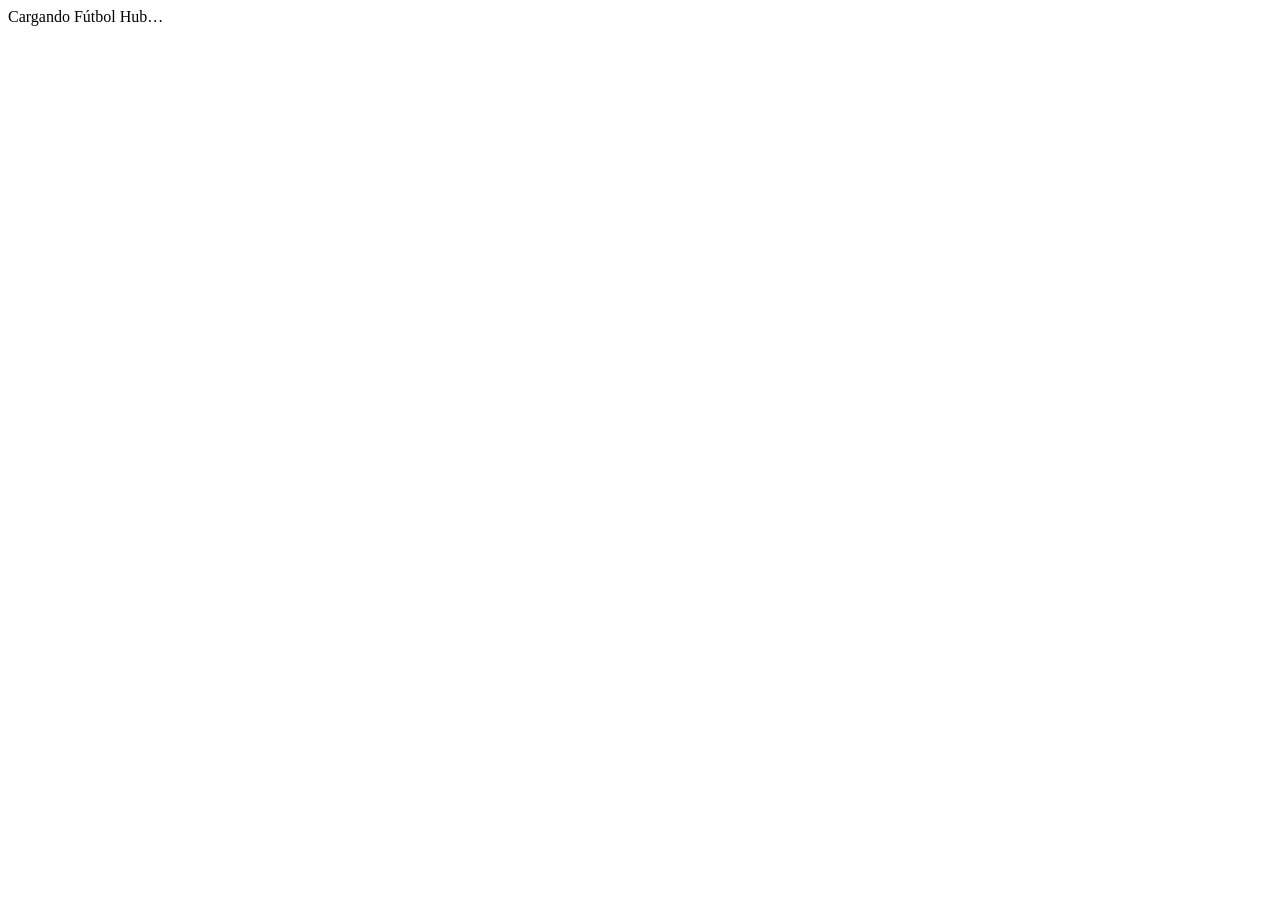
==== index.html @ 4f1e5cf4 "feat: add Fútbol Hub entry page" ====
<!doctype html>
<html lang="es">
<head><meta charset="UTF-8"><meta name="viewport" content="width=device-width,initial-scale=1.0"><title>Fútbol Hub</title></head>
<body><div id="app">Cargando Fútbol Hub…</div><script type="module" src="src/app.js"></script></body>
</html>
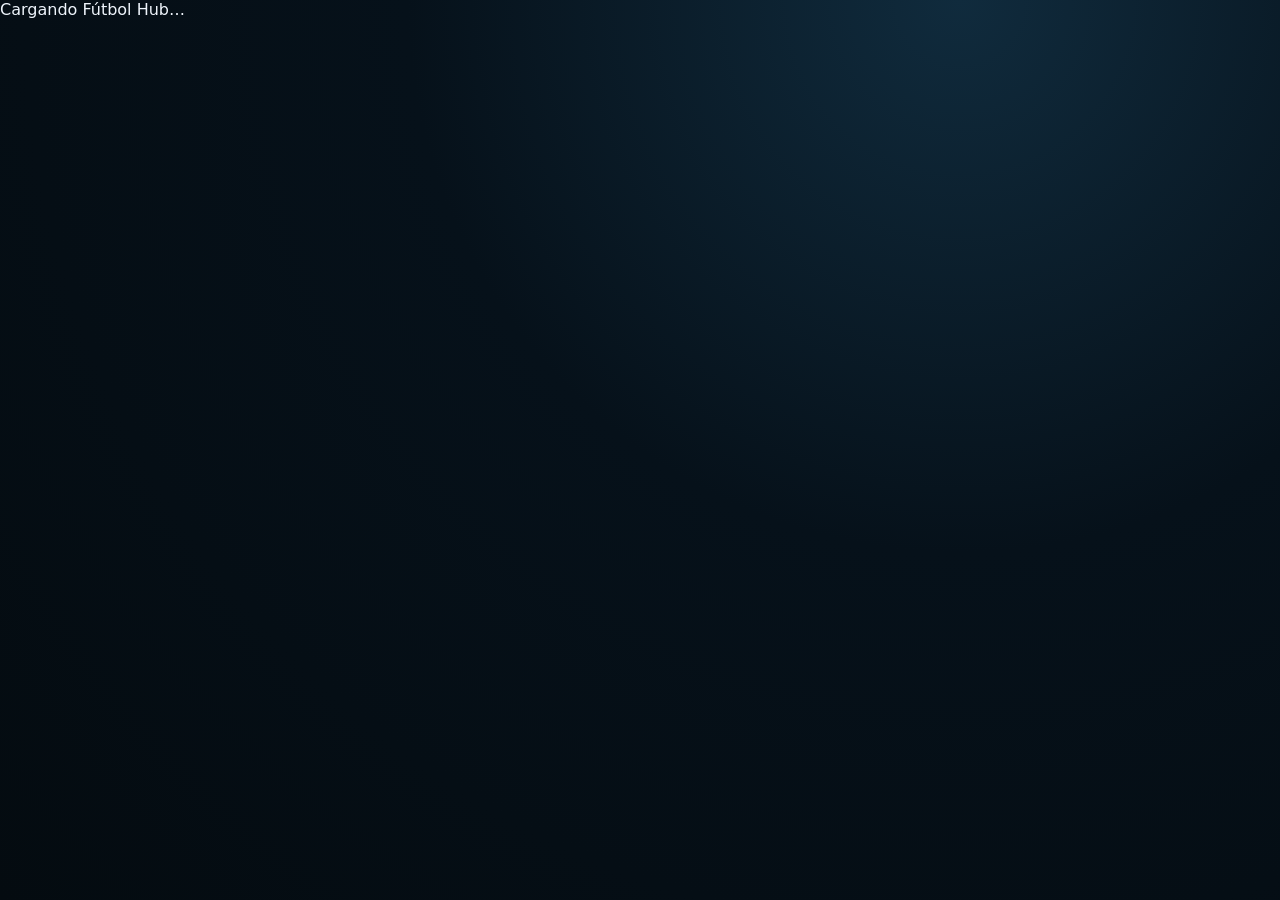
==== commit 98c9fc4e: "fix: load stylesheet as CSS and app without native CSS import" ====
--- a/index.html
+++ b/index.html
@@ -1,5 +1,13 @@
 <!doctype html>
 <html lang="es">
-<head><meta charset="UTF-8"><meta name="viewport" content="width=device-width,initial-scale=1.0"><title>Fútbol Hub</title></head>
-<body><div id="app">Cargando Fútbol Hub…</div><script type="module" src="src/app.js"></script></body>
+<head>
+  <meta charset="UTF-8">
+  <meta name="viewport" content="width=device-width,initial-scale=1.0">
+  <meta name="description" content="Fútbol Hub: directorio mundial de enlaces oficiales de FIFA, confederaciones y federaciones de fútbol.">
+  <meta name="theme-color" content="#06111a">
+  <link rel="icon" href="favicon.svg" type="image/svg+xml">
+  <link rel="stylesheet" href="src/styles.css">
+  <title>Fútbol Hub — Directorio Mundial</title>
+</head>
+<body><div id="app">Cargando Fútbol Hub…</div><script type="module" src="src/app-fixed.js"></script></body>
 </html>
--- a/src/styles.css
+++ b/src/styles.css
@@ -0,0 +1 @@
+:root{font-family:Inter,system-ui,-apple-system,Segoe UI,sans-serif;color:#eef4fb;background:#06111a;font-synthesis:none}*{box-sizing:border-box}body{margin:0;background:radial-gradient(circle at 75% 0%,#102b3d 0,#06111a 42%,#040b10 100%);min-height:100vh}a{text-decoration:none;color:inherit}.shell{display:grid;grid-template-columns:260px 1fr;min-height:100vh}.sidebar{background:rgba(3,12,19,.96);border-right:1px solid #183142;padding:22px 16px;position:sticky;top:0;height:100vh}.brand{display:flex;gap:12px;align-items:center;padding:8px 7px 24px;border-bottom:1px solid #183142}.ball{font-size:28px;color:#f2be3d}.brand strong{display:block;font-size:18px;letter-spacing:.08em}.brand span{display:block;font-size:9px;color:#7f95a5;letter-spacing:.16em;margin-top:3px}.sidebar nav{display:grid;gap:6px;padding-top:18px}.nav{width:100%;border:0;background:transparent;color:#d7e2eb;text-align:left;padding:11px 10px;border-radius:9px;cursor:pointer;display:flex;gap:10px;align-items:center;font:inherit}.nav span{font-size:12px}.nav b{font-size:13px;min-width:64px}.nav.active,.nav:hover{background:#0e2936}.nav.link{color:#fff}.sidebar-foot{position:absolute;left:23px;bottom:22px;color:#6f8696;font-size:11px;line-height:1.7}main{padding:34px 34px 30px;max-width:1500px;width:100%;margin:auto}.hero{padding:8px 4px 18px}.kicker{font-size:11px;letter-spacing:.18em;color:#68b6e9;margin:0 0 8px}.hero h1{font-size:44px;line-height:1.02;margin:0 0 12px;letter-spacing:-.03em}.lead{color:#91a7b7;margin:0;font-size:16px}.stats{display:grid;grid-template-columns:repeat(3,1fr);border:1px solid #183142;border-radius:12px;background:rgba(7,20,29,.72);overflow:hidden;margin:6px 0 14px}.stats div{padding:18px 22px;border-right:1px solid #183142}.stats div:last-child{border:0}.stats strong{font-size:27px;display:block}.stats span{color:#8196a7;font-size:12px}.quick{display:grid;grid-template-columns:repeat(6,minmax(0,1fr));gap:9px;margin-bottom:16px}.quick-card{border:1px solid #183142;background:rgba(7,20,29,.76);border-radius:10px;padding:13px 12px;display:grid;grid-template-columns:auto 1fr auto;gap:9px;align-items:center;transition:.15s}.quick-card:hover{transform:translateY(-1px);border-color:#2c6681;background:#0a202b}.quick-card b{font-size:12px;color:#f0c64f}.quick-card span{font-size:10px;color:#8fa5b5;white-space:nowrap;overflow:hidden;text-overflow:ellipsis}.sourcebar{display:flex;justify-content:space-between;gap:15px;align-items:center;border:1px solid #183142;background:#071821;border-radius:9px;padding:10px 13px;margin-bottom:12px;color:#8298a8;font-size:11px}.sourcebar a{color:#6ebced}.toolbar{display:grid;grid-template-columns:1fr 260px auto;gap:10px;margin-bottom:10px}.toolbar input,.toolbar select{background:#071720;color:#e9f1f7;border:1px solid #244255;border-radius:9px;padding:13px 14px;font:inherit;outline:none}.toolbar input:focus,.toolbar select:focus{border-color:#4ca8df}.count{display:flex;align-items:center;padding:0 10px;color:#839aaa;font-size:12px}.table-card{border:1px solid #1d3b4c;border-radius:12px;overflow:hidden;background:rgba(5,15,22,.82)}.table-head,.row{display:grid;grid-template-columns:1.15fr 2.1fr 1.2fr 1.15fr;gap:16px;align-items:center}.table-head{padding:12px 16px;color:#7890a1;font-size:10px;letter-spacing:.16em;border-bottom:1px solid #173140}.row{padding:13px 16px;border-bottom:1px solid #132a37;font-size:13px}.row:last-child{border-bottom:0}.row:hover{background:rgba(15,43,57,.25)}.row>div:first-child strong{display:block}.row small{color:#66808f;font-size:9px}.row .actions{display:flex;gap:10px;flex-wrap:wrap}.actions a{color:#6ebced;font-size:11px}.actions a:hover{text-decoration:underline}footer{padding:18px 2px;color:#607987;font-size:10px;text-align:right}@media(max-width:1050px){.shell{grid-template-columns:210px 1fr}.quick{grid-template-columns:repeat(3,1fr)}.table-head,.row{grid-template-columns:1fr 1.6fr 1fr}.table-head span:nth-child(4),.row>div:nth-child(4){display:none}}@media(max-width:760px){.shell{display:block}.sidebar{position:relative;height:auto;display:none}main{padding:20px 14px}.hero h1{font-size:32px}.stats{grid-template-columns:1fr}.stats div{border-right:0;border-bottom:1px solid #183142}.stats div:last-child{border-bottom:0}.quick{grid-template-columns:repeat(2,1fr)}.sourcebar{align-items:flex-start;flex-direction:column}.toolbar{grid-template-columns:1fr}.count{padding:0 2px}.table-head{display:none}.row{grid-template-columns:1fr;gap:6px;padding:14px}.row>div:nth-child(2),.row>div:nth-child(3){font-size:11px;color:#8fa4b3}.actions{margin-top:3px}}
